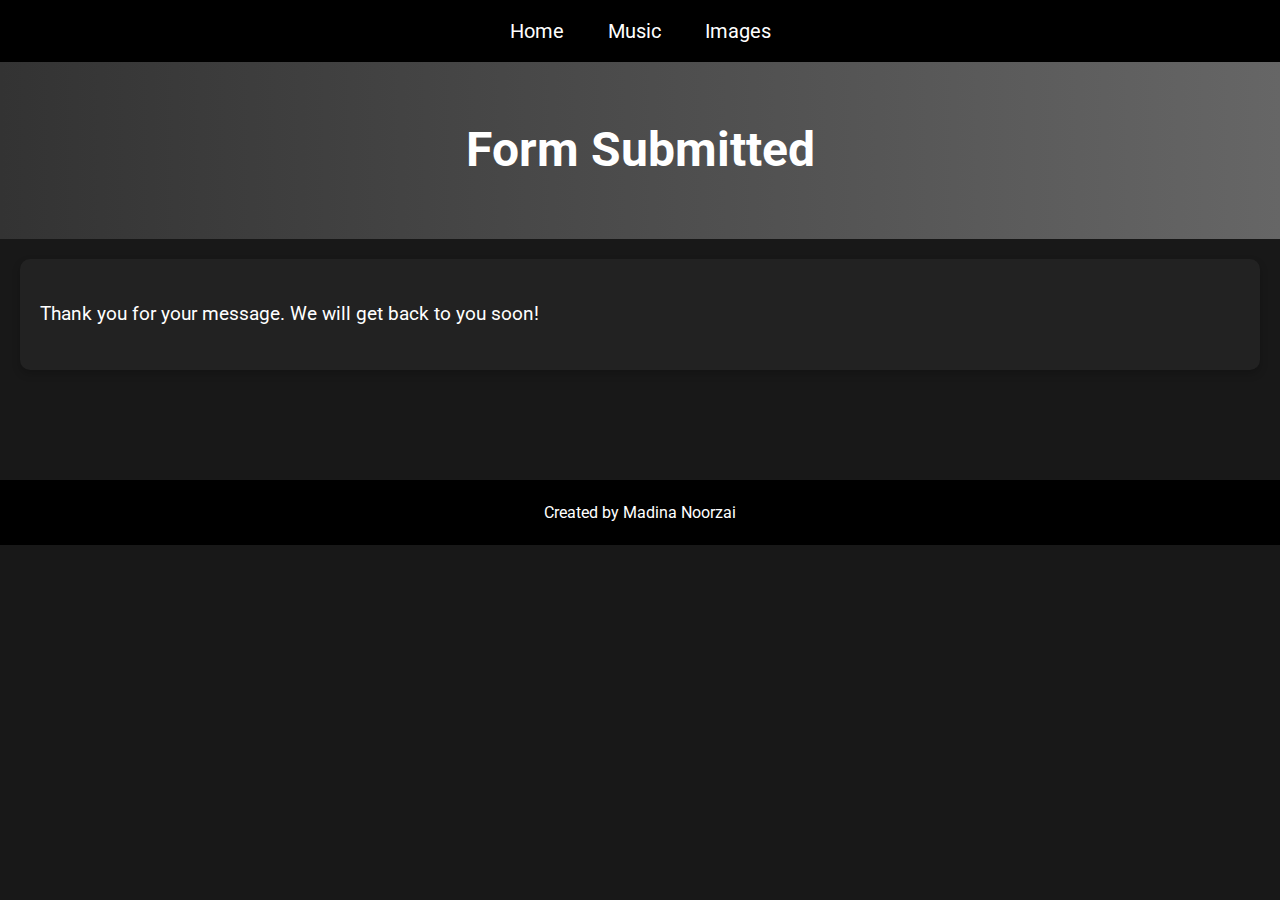
==== form_confirmation.html @ ce21c23a "Add files via upload" ====
<!DOCTYPE html>
<html lang="en">
<head>
    <meta charset="UTF-8">
    <meta name="viewport" content="width=device-width, initial-scale=1.0">
    <title>Form Confirmation</title>
    <link rel="stylesheet" href="styles.css">
    <link href="https://fonts.googleapis.com/css2?family=Roboto:wght@400;700&display=swap" rel="stylesheet">
</head>
<body>
    <div id="nav">
        <a href="index.html">Home</a>
        <a href="music.html">Music</a>
        <a href="images.html">Images</a>
    </div>
    
    <header>
        <h1>Form Submitted</h1>
    </header>
    
    <main>
        <section>
            <p>Thank you for your message. We will get back to you soon!</p>
        </section>
    </main>
    
    <footer>
        Created by Madina Noorzai
    </footer>
</body>
</html>
---- styles.css ----
/* Reset */
* {
    margin: 0;
    padding: 0;
    box-sizing: border-box;
}

/* Body Styling */
body {
    font-family: 'Roboto', sans-serif;
    background-color: #181818;
    color: #fff;
    line-height: 1.6;
}

/* Navbar */
#nav {
    background-color: #000;
    color: #fff;
    padding: 15px;
    text-align: center;
    position: sticky;
    top: 0;
    z-index: 1000;
}

#nav a {
    color: #fff;
    text-decoration: none;
    margin: 0 20px;
    font-size: 20px;
}

#nav a:hover {
    color: #ff6347;
}

/* Header */
header {
    background: linear-gradient(to right, #333, #666);
    color: #fff;
    text-align: center;
    padding: 50px 0;
}

header h1 {
    font-size: 3em;
    margin: 0;
}

/* Main Content */
main {
    padding: 20px;
}

main section {
    margin-bottom: 40px;
    padding: 20px;
    background: #222;
    border-radius: 10px;
    box-shadow: 0 4px 8px rgba(0, 0, 0, 0.2);
}

main section h2, main section h3, main section h4 {
    margin-bottom: 20px;
    color: #ff6347;
}

main section ul {
    list-style-type: none;
    padding-left: 0;
}

main section ul li {
    margin: 10px 0;
    font-size: 1.2em;
}

main section p {
    margin: 20px 0;
    font-size: 1.2em;
    line-height: 1.6;
}

main section img {
    max-width: 100%;
    height: auto;
    margin-bottom: 20px;
    border-radius: 10px;
}

.gallery img {
    width: 30%;
    margin: 10px;
    border-radius: 10px;
    transition: transform 0.2s;
}

.gallery img:hover {
    transform: scale(1.05);
}

/* Footer */
footer {
    background-color: #000;
    color: #fff;
    text-align: center;
    padding: 20px 0;
    position: relative;
    bottom: 0;
    width: 100%;
    margin-top: 50px;
}

/* Responsive Design */
@media (max-width: 768px) {
    header h1 {
        font-size: 2em;
    }

    #nav a {
        font-size: 18px;
        margin: 0 10px;
    }

    main section p, main section ul li {
        font-size: 1em;
    }

    .gallery img {
        width: 45%;
    }
}
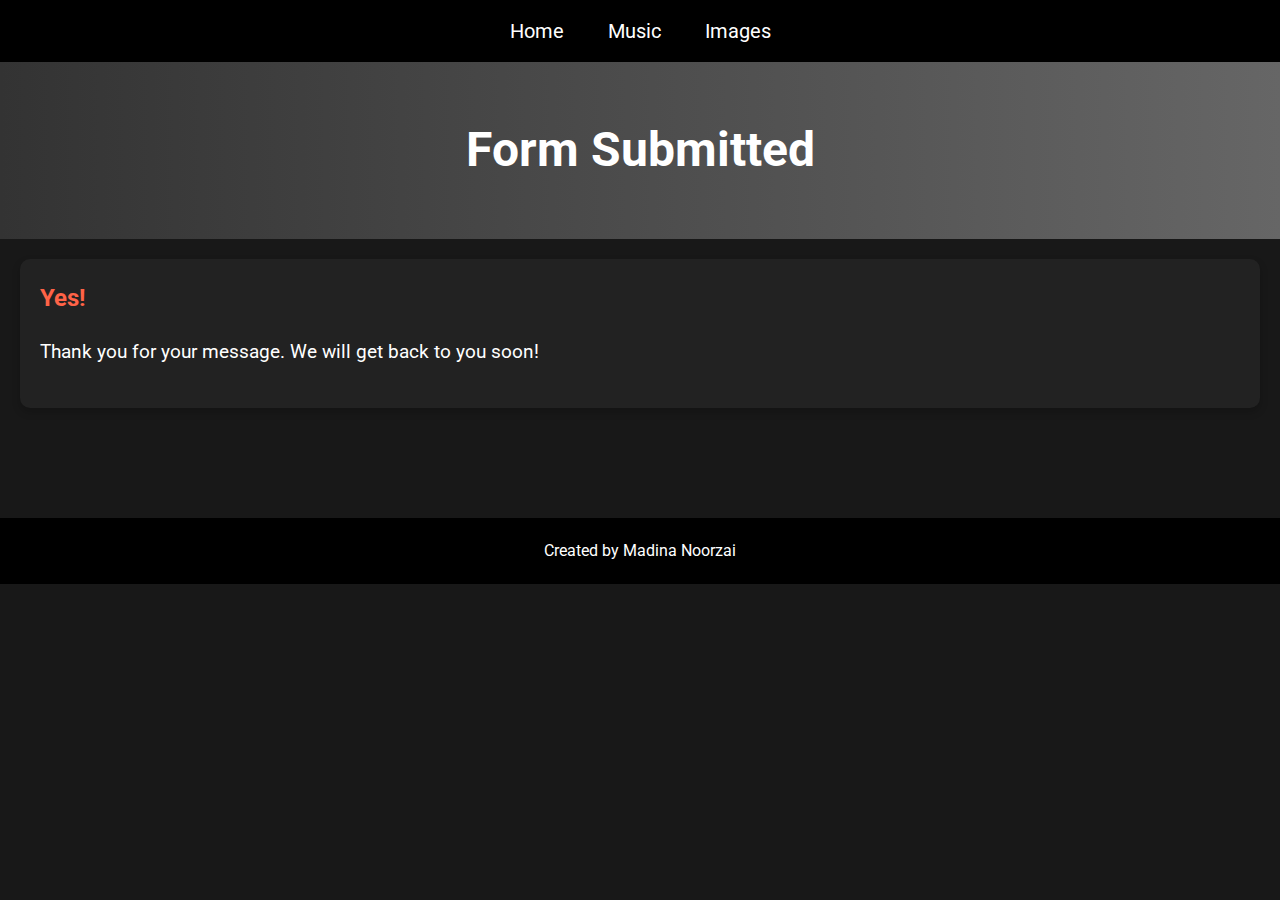
==== commit 0560dec3: "Update form_confirmation.html" ====
--- a/form_confirmation.html
+++ b/form_confirmation.html
@@ -20,6 +20,7 @@
     
     <main>
         <section>
+            <h2>Yes!</h2>
             <p>Thank you for your message. We will get back to you soon!</p>
         </section>
     </main>
@@ -28,4 +29,4 @@
         Created by Madina Noorzai
     </footer>
 </body>
-</html>+</html>
